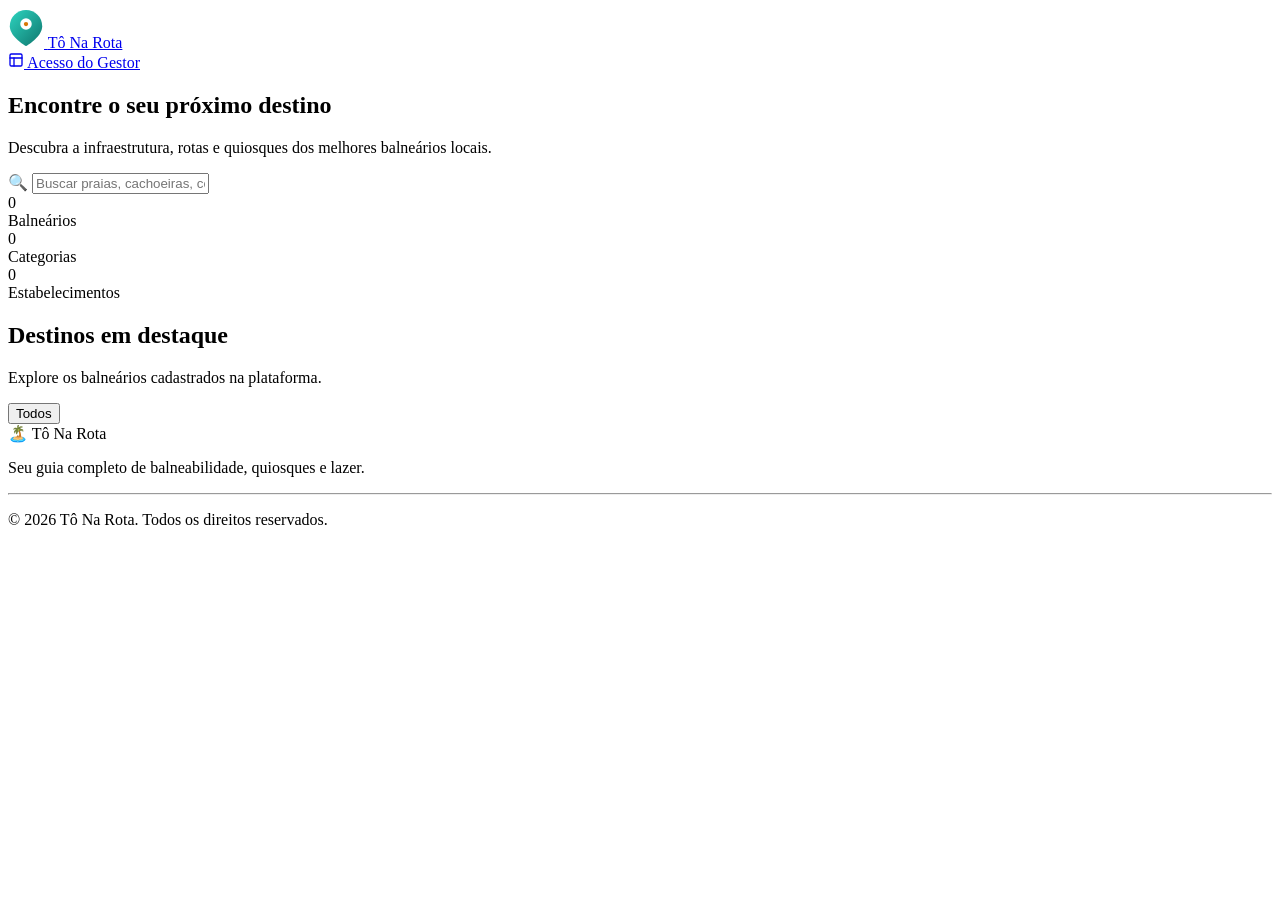
==== server/public/index.html @ c5922115 "feat: servidor de arquivos estaticos e web, melhorias no recorte de imagens e seletor de icones de c" ====
<!DOCTYPE html>
<html lang="pt-BR">
<head>
  <meta charset="UTF-8">
  <meta name="viewport" content="width=device-width, initial-scale=1.0">
  <meta http-equiv="X-UA-Compatible" content="IE=Edge">

  <!-- SEO -->
  <title>Tô Na Rota — Encontre os Melhores Balneários e Praias</title>
  <meta name="description" content="Encontre os melhores balneários, quiosques, praias e pontos turísticos da região. Descubra a infraestrutura, rotas e avaliações reais.">
  <meta name="keywords" content="balneários, praias, quiosques, turismo, rota, viagem, lazer, infraestrutura">
  <meta name="author" content="Tô Na Rota">

  <!-- Open Graph -->
  <meta property="og:type" content="website">
  <meta property="og:title" content="Tô Na Rota — Encontre os Melhores Balneários e Praias">
  <meta property="og:description" content="Encontre os melhores balneários, quiosques, praias e pontos turísticos. Infraestrutura, rotas e avaliações reais.">

  <!-- Mobile -->
  <meta name="mobile-web-app-capable" content="yes">
  <meta name="apple-mobile-web-app-status-bar-style" content="black-translucent">
  <meta name="apple-mobile-web-app-title" content="Tô Na Rota">
  <meta name="theme-color" content="#0A0F1C">

  <!-- Favicon -->
  <link rel="icon" type="image/png" href="/favicon.png">

  <!-- Fonts (preconnect for speed) -->
  <link rel="preconnect" href="https://fonts.googleapis.com">
  <link rel="preconnect" href="https://fonts.gstatic.com" crossorigin>
  <link href="https://fonts.googleapis.com/css2?family=Outfit:wght@300;400;500;600;700;800&display=swap" rel="stylesheet">

  <!-- Styles -->
  <link rel="stylesheet" href="/style.css">
</head>
<body>

  <!-- ============ NAVBAR ============ -->
  <nav class="navbar" id="navbar">
    <div class="container">
      <a href="/" class="navbar-brand">
        <svg xmlns="http://www.w3.org/2000/svg" viewBox="0 0 100 110" width="36" height="40">
          <defs>
            <linearGradient id="tealGrad" x1="0%" y1="0%" x2="100%" y2="100%">
              <stop offset="0%" stop-color="#2DD4BF" />
              <stop offset="100%" stop-color="#0F766E" />
            </linearGradient>
          </defs>
          <path d="M50 5 C25 5 5 25 5 50 C5 80 50 105 50 105 C50 105 95 80 95 50 C95 25 75 5 50 5 Z" fill="url(#tealGrad)"/>
          <circle cx="50" cy="44" r="16" fill="#FFFFFF" />
          <circle cx="50" cy="44" r="6" fill="#D97706" />
        </svg>
        <span>Tô Na Rota</span>
      </a>
      <div class="navbar-actions">
        <a href="/app/#/login" class="btn btn-primary" id="btn-login">
          <svg xmlns="http://www.w3.org/2000/svg" width="16" height="16" viewBox="0 0 24 24" fill="none" stroke="currentColor" stroke-width="2" stroke-linecap="round" stroke-linejoin="round"><rect x="3" y="3" width="18" height="18" rx="2"/><path d="M3 9h18"/><path d="M9 21V9"/></svg>
          Acesso do Gestor
        </a>
      </div>
    </div>
  </nav>

  <!-- ============ HERO ============ -->
  <section class="hero" id="hero">
    <div class="container">
      <h1>Encontre o seu próximo <span class="accent">destino</span></h1>
      <p>Descubra a infraestrutura, rotas e quiosques dos melhores balneários locais.</p>
      <div class="search-bar">
        <span class="search-icon">🔍</span>
        <input type="text" 
               id="search-input" 
               placeholder="Buscar praias, cachoeiras, comodidades..."
               autocomplete="off"
               aria-label="Buscar destinos">
      </div>
    </div>
  </section>

  <!-- ============ STATS BAR ============ -->
  <section class="stats-bar" id="stats-bar">
    <div class="stat-item">
      <div class="stat-number" id="stat-balnearios">0</div>
      <div class="stat-label">Balneários</div>
    </div>
    <div class="stat-item">
      <div class="stat-number" id="stat-categorias">0</div>
      <div class="stat-label">Categorias</div>
    </div>
    <div class="stat-item">
      <div class="stat-number" id="stat-estabelecimentos">0</div>
      <div class="stat-label">Estabelecimentos</div>
    </div>
  </section>

  <!-- ============ MAIN CONTENT ============ -->
  <main class="container filters" id="main-content">
    <h2 class="section-title">Destinos em destaque</h2>
    <p class="section-subtitle">Explore os balneários cadastrados na plataforma.</p>

    <!-- Category Chips -->
    <div class="filter-chips" id="filter-chips" role="group" aria-label="Filtrar por categoria">
      <button class="chip active" data-category="Todos">Todos</button>
    </div>

    <!-- Card Grid -->
    <div class="card-grid" id="card-grid">
      <!-- Skeleton loading cards rendered by JS -->
    </div>
  </main>

  <!-- ============ FOOTER ============ -->
  <footer class="footer">
    <div class="container">
      <div class="footer-brand">🏝️ Tô Na Rota</div>
      <p class="footer-desc">Seu guia completo de balneabilidade, quiosques e lazer.</p>
      <hr class="footer-divider">
      <p class="footer-copy">&copy; 2026 Tô Na Rota. Todos os direitos reservados.</p>
    </div>
  </footer>

  <!-- Application Logic -->
  <script src="/app.js" defer></script>
</body>
</html>
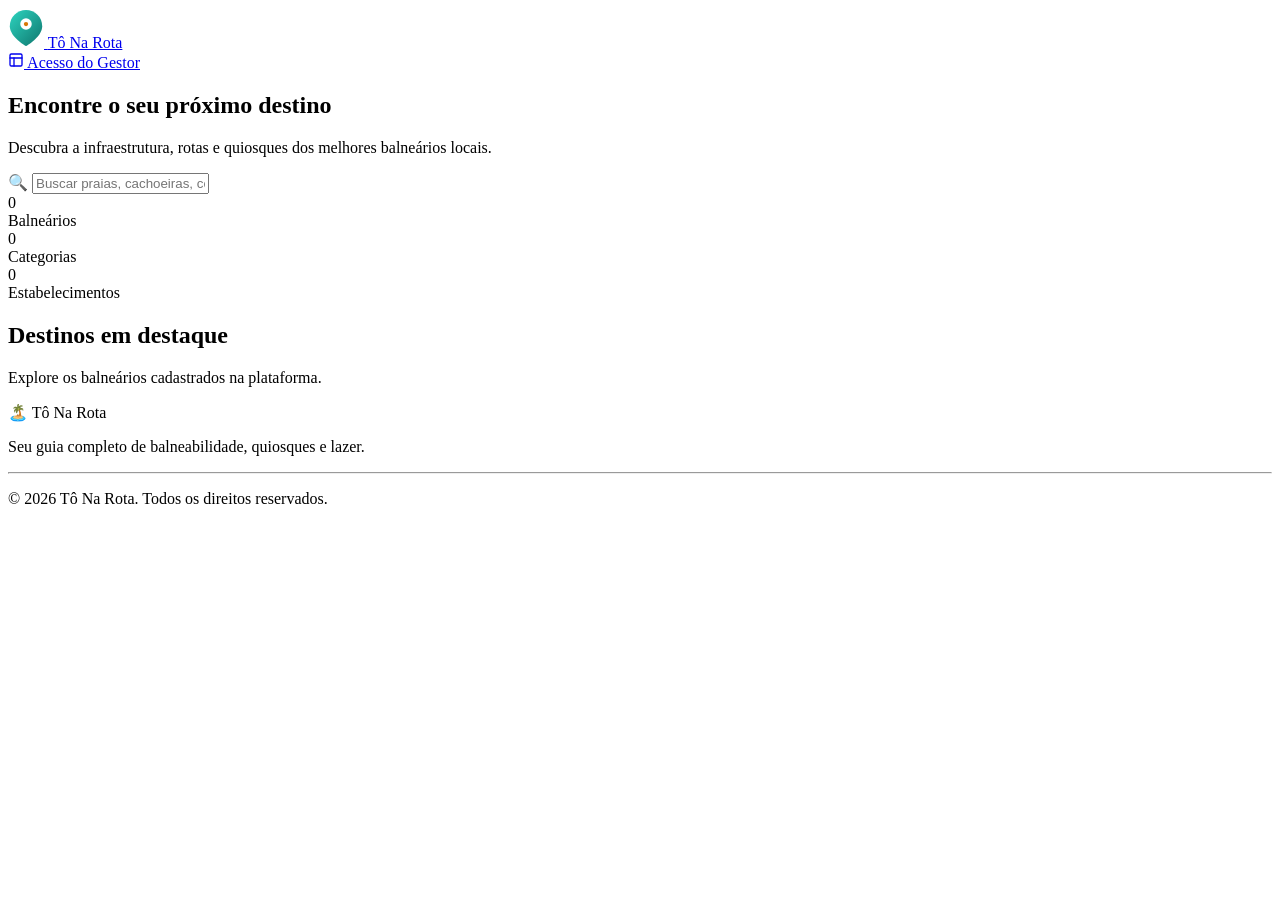
==== commit 9f63d475: "fix(admin): corrige layout e null safety na AuditoriaView, adiciona deploy.ps1 e atualiza landing pa" ====
--- a/server/public/index.html
+++ b/server/public/index.html
@@ -53,7 +53,7 @@
         <span>Tô Na Rota</span>
       </a>
       <div class="navbar-actions">
-        <a href="/app/#/login" class="btn btn-primary" id="btn-login">
+        <a href="/app/#/login" class="btn btn-primary" id="btn-login" target="_blank" rel="noopener">
           <svg xmlns="http://www.w3.org/2000/svg" width="16" height="16" viewBox="0 0 24 24" fill="none" stroke="currentColor" stroke-width="2" stroke-linecap="round" stroke-linejoin="round"><rect x="3" y="3" width="18" height="18" rx="2"/><path d="M3 9h18"/><path d="M9 21V9"/></svg>
           Acesso do Gestor
         </a>
@@ -95,15 +95,25 @@
 
   <!-- ============ MAIN CONTENT ============ -->
   <main class="container filters" id="main-content">
-    <h2 class="section-title">Destinos em destaque</h2>
-    <p class="section-subtitle">Explore os balneários cadastrados na plataforma.</p>
+    <!-- Breadcrumb / Back Navigation -->
+    <div class="breadcrumb" id="breadcrumb" style="display:none;">
+      <button class="breadcrumb-back" id="btn-back" aria-label="Voltar aos balneários">
+        <svg xmlns="http://www.w3.org/2000/svg" width="18" height="18" viewBox="0 0 24 24" fill="none" stroke="currentColor" stroke-width="2.5" stroke-linecap="round" stroke-linejoin="round"><polyline points="15 18 9 12 15 6"/></svg>
+        Voltar
+      </button>
+      <span class="breadcrumb-separator">/</span>
+      <span class="breadcrumb-current" id="breadcrumb-current"></span>
+    </div>
 
-    <!-- Category Chips -->
-    <div class="filter-chips" id="filter-chips" role="group" aria-label="Filtrar por categoria">
+    <h2 class="section-title" id="section-title">Destinos em destaque</h2>
+    <p class="section-subtitle" id="section-subtitle">Explore os balneários cadastrados na plataforma.</p>
+
+    <!-- Category Chips (shown only in establishment view) -->
+    <div class="filter-chips" id="filter-chips" role="group" aria-label="Filtrar por categoria" style="display:none;">
       <button class="chip active" data-category="Todos">Todos</button>
     </div>
 
-    <!-- Card Grid -->
+    <!-- Unified Card Grid -->
     <div class="card-grid" id="card-grid">
       <!-- Skeleton loading cards rendered by JS -->
     </div>
